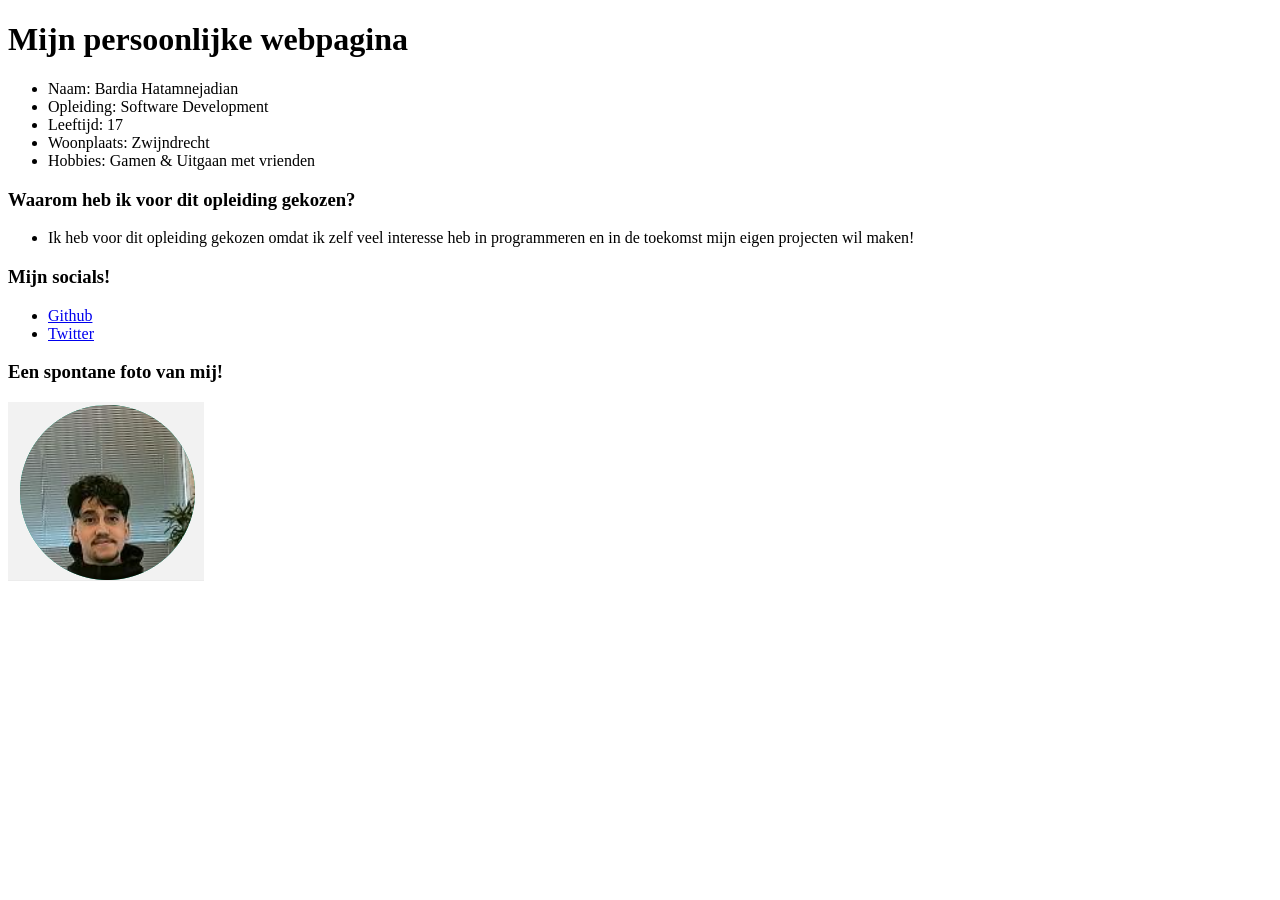
==== module_01/index.html @ 1baf742c "school" ====
<!DOCTYPE html>

<html lang="nl">
	
	<head>
		<meta charset="UTF-8">
		<title>Wie ben ik?</title>
	</head>

	
	<body>
		<h1>Mijn persoonlijke webpagina</h1>
		<ul>
			<li>Naam: Bardia Hatamnejadian</li>
			<li>Opleiding: Software Development</li>
			<li>Leeftijd: 17</li>
			<li>Woonplaats: Zwijndrecht</li>
			<li>Hobbies: Gamen & Uitgaan met vrienden</li>
		</ul>
		<h3>Waarom heb ik voor dit opleiding gekozen?</h3>
		<ul>
			<li>Ik heb voor dit opleiding gekozen omdat ik zelf veel interesse heb in programmeren en in de toekomst mijn eigen projecten wil maken!</li>
		</ul>
		<h3>Mijn socials!</h3>
		<ul>
			<li><a href="https://github.com/Ethiasdev">Github</a></li>
			<li><a href="https://twitter.com/ethiasol">Twitter</a></li>
		</ul>
		<h3>Een spontane foto van mij!</h3>
		<img src="Bardia.png" alt="">


		
	</body>

</html>
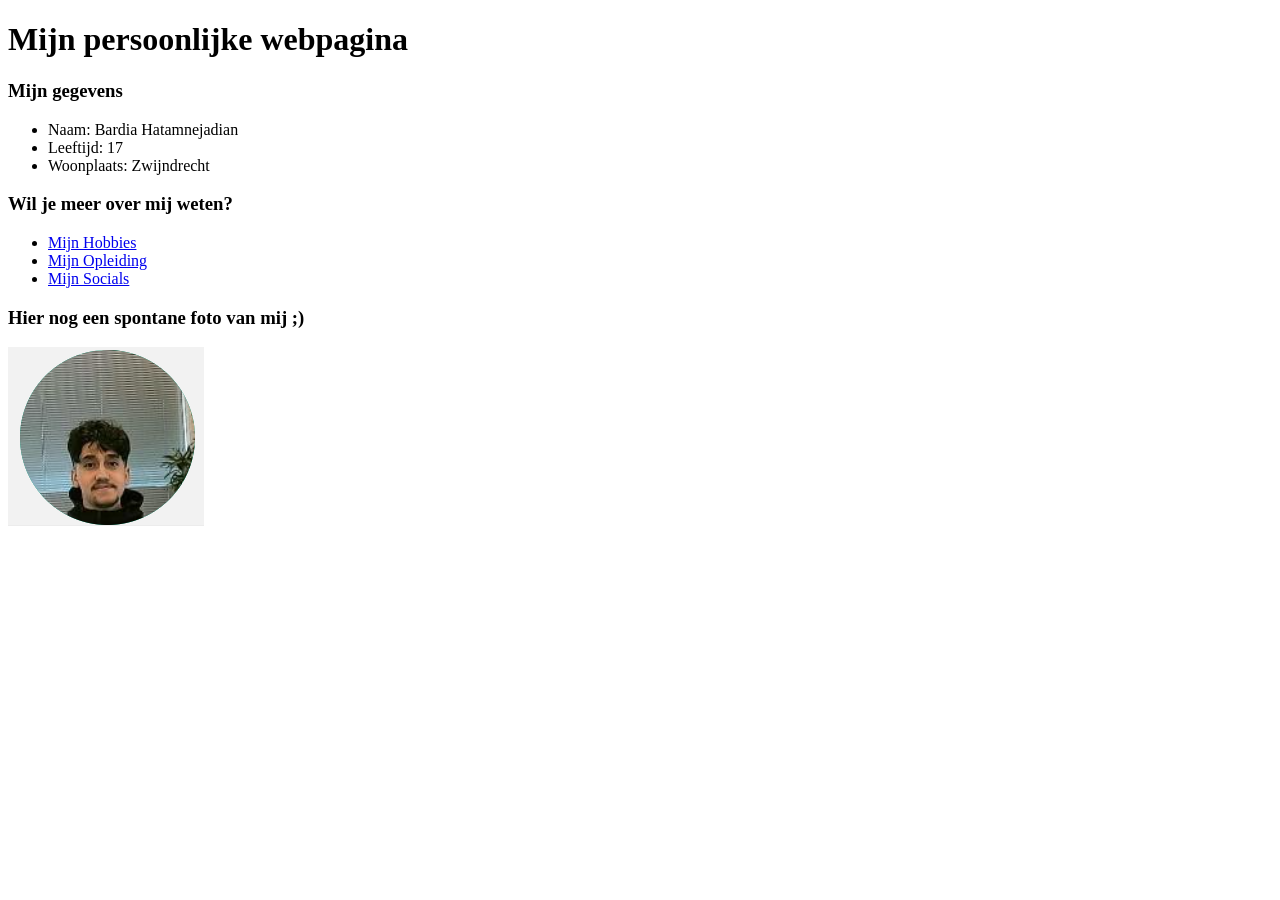
==== commit fb0aa65c: "Mijn persoonlijke webpagina" ====
--- a/module_01/index.html
+++ b/module_01/index.html
@@ -10,23 +10,20 @@
 	
 	<body>
 		<h1>Mijn persoonlijke webpagina</h1>
+		<h3>Mijn gegevens</h3>
 		<ul>
 			<li>Naam: Bardia Hatamnejadian</li>
-			<li>Opleiding: Software Development</li>
 			<li>Leeftijd: 17</li>
 			<li>Woonplaats: Zwijndrecht</li>
-			<li>Hobbies: Gamen & Uitgaan met vrienden</li>
 		</ul>
-		<h3>Waarom heb ik voor dit opleiding gekozen?</h3>
+		<h3>Wil je meer over mij weten?</h3>
 		<ul>
-			<li>Ik heb voor dit opleiding gekozen omdat ik zelf veel interesse heb in programmeren en in de toekomst mijn eigen projecten wil maken!</li>
+			<li><a href="hobbies.html">Mijn Hobbies</a></li>
+			<li><a href="opleiding.html">Mijn Opleiding</a></li>
+			<li><a href="socials.html">Mijn Socials</a></li>
 		</ul>
-		<h3>Mijn socials!</h3>
-		<ul>
-			<li><a href="https://github.com/Ethiasdev">Github</a></li>
-			<li><a href="https://twitter.com/ethiasol">Twitter</a></li>
-		</ul>
-		<h3>Een spontane foto van mij!</h3>
+
+		<h3>Hier nog een spontane foto van mij ;)</h3>
 		<img src="Bardia.png" alt="">
 
 
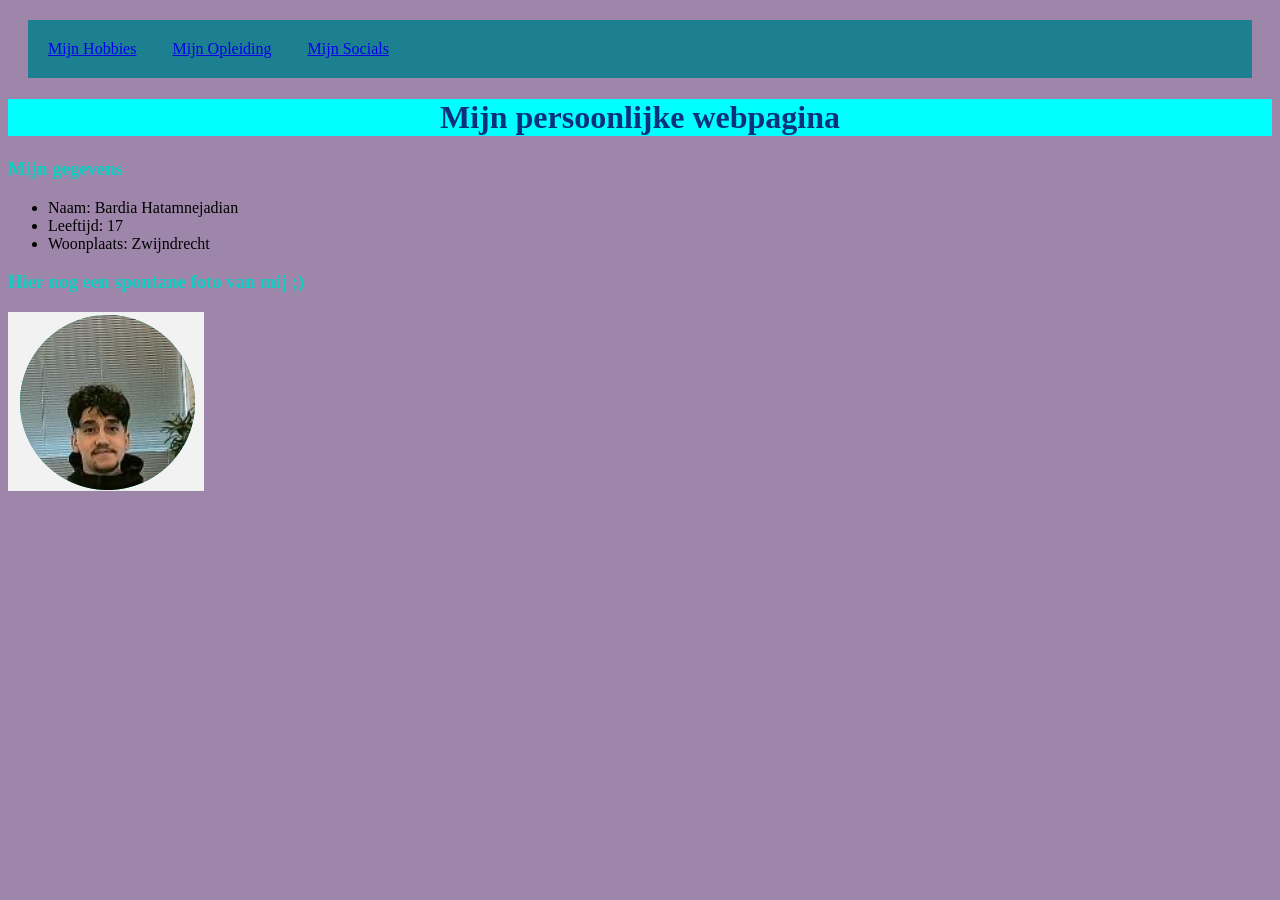
==== commit 50ff9c0a: "school" ====
--- a/module_01/index.html
+++ b/module_01/index.html
@@ -5,23 +5,33 @@
 	<head>
 		<meta charset="UTF-8">
 		<title>Wie ben ik?</title>
+		<link rel="stylesheet" href="style.css">
 	</head>
 
 	
 	<body>
+		<div class="content">
+			<nav>
+				<a href="hobbies.html">Mijn Hobbies</a>
+				&nbsp;	&nbsp;	&nbsp;	&nbsp;
+				<a href="opleiding.html">Mijn Opleiding</a>
+				&nbsp;	&nbsp;	&nbsp;	&nbsp;
+				<a href="socials.html">Mijn Socials</a>
+
+			</nav>
+
+			
+		</div>
 		<h1>Mijn persoonlijke webpagina</h1>
+		
+		
 		<h3>Mijn gegevens</h3>
 		<ul>
 			<li>Naam: Bardia Hatamnejadian</li>
 			<li>Leeftijd: 17</li>
 			<li>Woonplaats: Zwijndrecht</li>
 		</ul>
-		<h3>Wil je meer over mij weten?</h3>
-		<ul>
-			<li><a href="hobbies.html">Mijn Hobbies</a></li>
-			<li><a href="opleiding.html">Mijn Opleiding</a></li>
-			<li><a href="socials.html">Mijn Socials</a></li>
-		</ul>
+
 
 		<h3>Hier nog een spontane foto van mij ;)</h3>
 		<img src="Bardia.png" alt="">
--- a/module_01/style.css
+++ b/module_01/style.css
@@ -0,0 +1,29 @@
+h1 {
+    color: rgb(9, 49, 124);
+    text-align: center;
+    background-color: aqua;
+
+
+}
+h3 {
+    color: rgb(15, 207, 194);
+
+
+}
+
+body {
+    background-color: rgb(158, 134, 171);
+
+}
+
+.content {
+    margin: 20px;
+    padding: 20px;
+    background-color: rgb(28, 128, 144);
+}
+
+a:hover {
+    background-color: rgb(170, 0, 255);
+
+}
+
